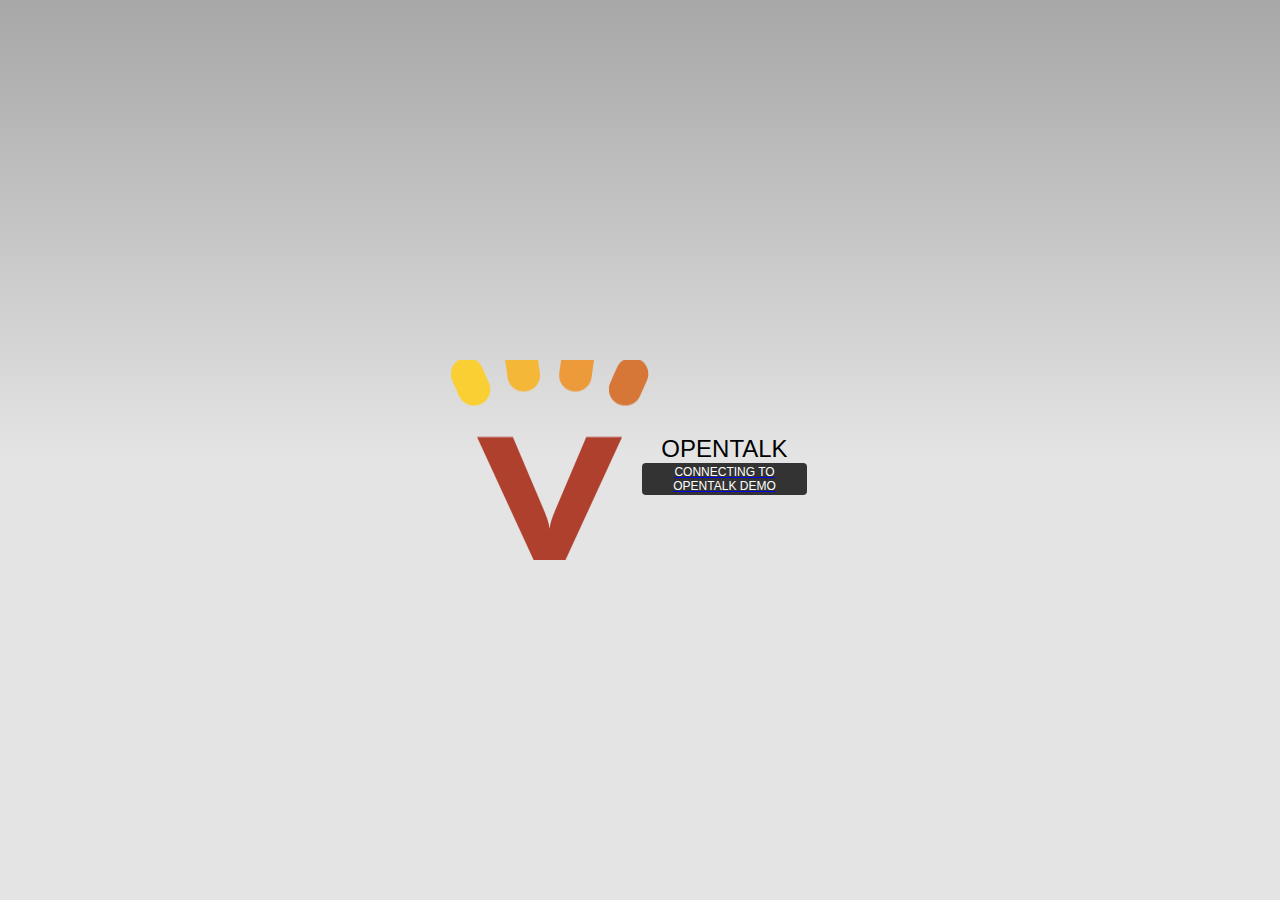
==== www/index.html @ 4252eadc "second page with OT demo on it" ====
<!DOCTYPE html>
<!--
    Licensed to the Apache Software Foundation (ASF) under one
    or more contributor license agreements.  See the NOTICE file
    distributed with this work for additional information
    regarding copyright ownership.  The ASF licenses this file
    to you under the Apache License, Version 2.0 (the
    "License"); you may not use this file except in compliance
    with the License.  You may obtain a copy of the License at

    http://www.apache.org/licenses/LICENSE-2.0

    Unless required by applicable law or agreed to in writing,
    software distributed under the License is distributed on an
    "AS IS" BASIS, WITHOUT WARRANTIES OR CONDITIONS OF ANY
     KIND, either express or implied.  See the License for the
    specific language governing permissions and limitations
    under the License.
-->
<html>
    <head>
        <meta http-equiv="Content-Type" content="text/html; charset=UTF-8" />
        <meta name="format-detection" content="telephone=no" />
        <meta name="viewport" content="user-scalable=no, initial-scale=1, maximum-scale=1, minimum-scale=1, width=device-width, height=device-height, target-densitydpi=device-dpi" />
        <link rel="stylesheet" type="text/css" href="css/index.css" />
        <title>OpenTalk Demo</title>
    </head>
    <body>
        <div class="app">
            <h1>OpenTalk</h1>
	    <a href="demo.html">
		    <div id="deviceready">
			    <p class="status pending blink">Connecting to OpenTalk Demo</p>
			    <p class="status complete blink hide">OpenTalk Demo is Ready</p>
		    </div>
	    </a>
        </div>
        <script type="text/javascript" src="phonegap.js"></script>
        <script type="text/javascript" src="js/index.js"></script>
        <script type="text/javascript">
            app.initialize();
        </script>
    </body>
</html>
---- www/css/index.css ----
/*
 * Licensed to the Apache Software Foundation (ASF) under one
 * or more contributor license agreements.  See the NOTICE file
 * distributed with this work for additional information
 * regarding copyright ownership.  The ASF licenses this file
 * to you under the Apache License, Version 2.0 (the
 * "License"); you may not use this file except in compliance
 * with the License.  You may obtain a copy of the License at
 *
 * http://www.apache.org/licenses/LICENSE-2.0
 *
 * Unless required by applicable law or agreed to in writing,
 * software distributed under the License is distributed on an
 * "AS IS" BASIS, WITHOUT WARRANTIES OR CONDITIONS OF ANY
 * KIND, either express or implied.  See the License for the
 * specific language governing permissions and limitations
 * under the License.
 */
* {
    -webkit-touch-callout: none;                /* prevent callout to copy image, etc when tap to hold */
    -webkit-text-size-adjust: none;             /* prevent webkit from resizing text to fit */
    -webkit-tap-highlight-color: rgba(0,0,0,0); /* make transparent link selection, adjust last value opacity 0 to 1.0 */
    -webkit-user-select: none;                  /* prevent copy paste, to allow, change 'none' to 'text' */
}

body {
    background-color:#E4E4E4;
    background-image:linear-gradient(top, #A7A7A7 0%, #E4E4E4 51%);
    background-image:-webkit-linear-gradient(top, #A7A7A7 0%, #E4E4E4 51%);
    background-image:-ms-linear-gradient(top, #A7A7A7 0%, #E4E4E4 51%);
    background-image:-webkit-gradient(
        linear,
        left top,
        left bottom,
        color-stop(0, #A7A7A7),
        color-stop(0.51, #E4E4E4)
    );
    background-attachment:fixed;
    font-family:'HelveticaNeue-Light', 'HelveticaNeue', Helvetica, Arial, sans-serif;
    font-size:12px;
    height:100%;
    margin:0px;
    padding:0px;
    text-transform:uppercase;
    width:100%;
}

/* Portrait layout (default) */
.app {
    background:url(../img/logo.png) no-repeat center top; /* 170px x 200px */
    position:absolute;             /* position in the center of the screen */
    left:50%;
    top:50%;
    height:50px;                   /* text area height */
    width:225px;                   /* text area width */
    text-align:center;
    padding:250px 0px 0px 0px;     /* image height is 200px (bottom 20px are overlapped with text) */
    margin:-115px 0px 0px -112px;  /* offset vertical: half of image height and text area height */
                                   /* offset horizontal: half of text area width */
}

/* Landscape layout (with min-width) */
@media screen and (min-aspect-ratio: 1/1) and (min-width:400px) {
    .app {
        background-position:left center;
        padding:75px 0px 75px 170px;  /* padding-top + padding-bottom + text area = image height */
        margin:-90px 0px 0px -198px;  /* offset vertical: half of image height */
                                      /* offset horizontal: half of image width and text area width */
    }
}

h1 {
    font-size:24px;
    font-weight:normal;
    margin:0px;
    overflow:visible;
    padding:0px;
    text-align:center;
}

.status {
    background-color:#333333;
    border-radius:4px;
    -webkit-border-radius:4px;
    color:#FFFFFF;
    font-size:12px;
    margin:0px 30px;
    padding:2px 0px;
}

.status.complete {
    background-color:#4B946A;
}

.hide {
    display:none;
}

@keyframes fade {
    from { opacity: 1.0; }
    50% { opacity: 0.4; }
    to { opacity: 1.0; }
}
 
@-webkit-keyframes fade {
    from { opacity: 1.0; }
    50% { opacity: 0.4; }
    to { opacity: 1.0; }
}
 
.blink {
    animation:fade 3000ms infinite;
    -webkit-animation:fade 3000ms infinite;
}
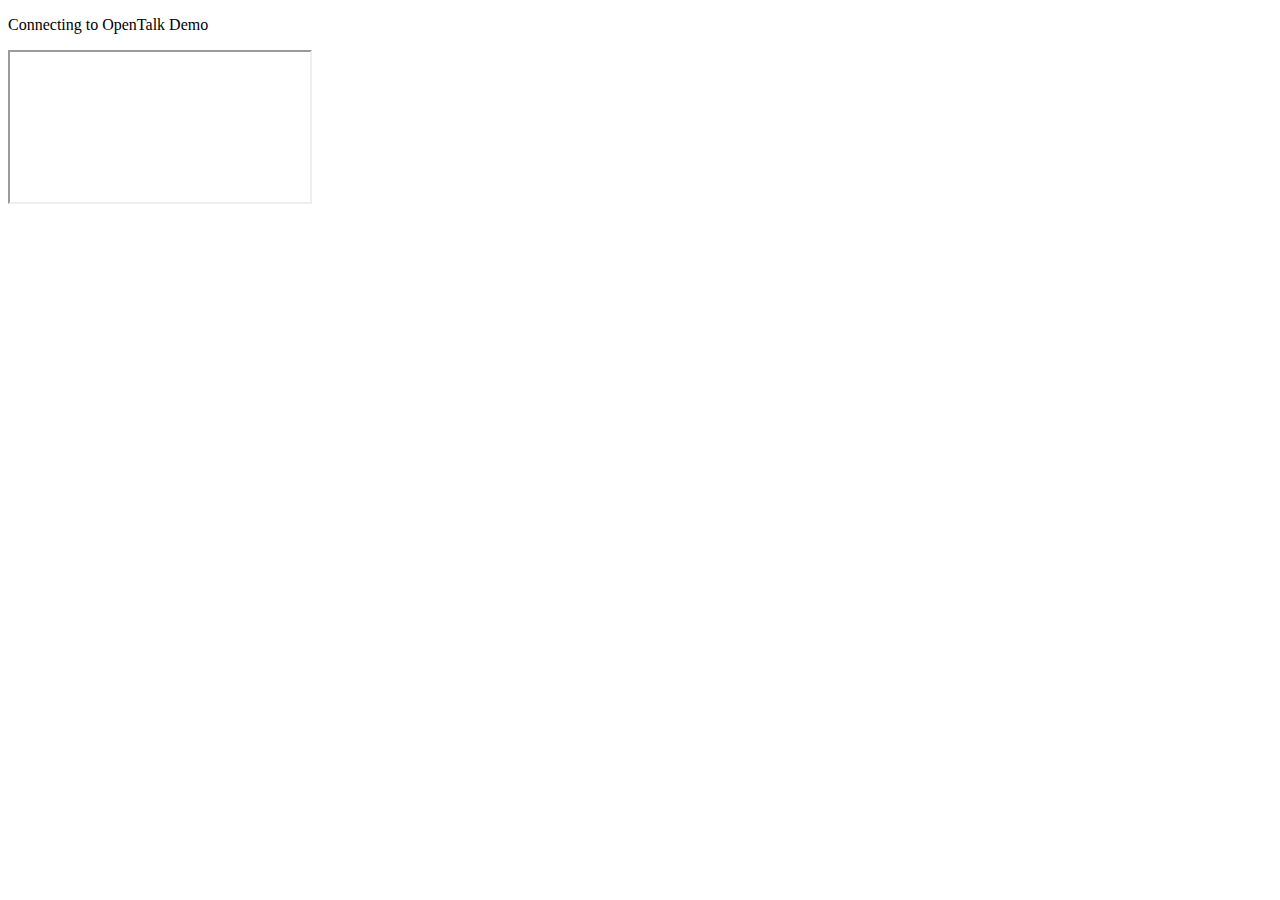
==== commit 9d8a32a8: "some changes were made" ====
--- a/www/index.html
+++ b/www/index.html
@@ -1,44 +1,26 @@
 <!DOCTYPE html>
-<!--
-    Licensed to the Apache Software Foundation (ASF) under one
-    or more contributor license agreements.  See the NOTICE file
-    distributed with this work for additional information
-    regarding copyright ownership.  The ASF licenses this file
-    to you under the Apache License, Version 2.0 (the
-    "License"); you may not use this file except in compliance
-    with the License.  You may obtain a copy of the License at
-
-    http://www.apache.org/licenses/LICENSE-2.0
-
-    Unless required by applicable law or agreed to in writing,
-    software distributed under the License is distributed on an
-    "AS IS" BASIS, WITHOUT WARRANTIES OR CONDITIONS OF ANY
-     KIND, either express or implied.  See the License for the
-    specific language governing permissions and limitations
-    under the License.
--->
-<html>
     <head>
         <meta http-equiv="Content-Type" content="text/html; charset=UTF-8" />
         <meta name="format-detection" content="telephone=no" />
         <meta name="viewport" content="user-scalable=no, initial-scale=1, maximum-scale=1, minimum-scale=1, width=device-width, height=device-height, target-densitydpi=device-dpi" />
-        <link rel="stylesheet" type="text/css" href="css/index.css" />
+        <link rel="stylesheet" type="text/css" href="/Users/gustavomelo/otmobile/www/css/index.css" />
         <title>OpenTalk Demo</title>
     </head>
     <body>
-        <div class="app">
-            <h1>OpenTalk</h1>
-	    <a href="demo.html">
-		    <div id="deviceready">
-			    <p class="status pending blink">Connecting to OpenTalk Demo</p>
-			    <p class="status complete blink hide">OpenTalk Demo is Ready</p>
-		    </div>
-	    </a>
+
+        <div id="ot-loading" class="hide">
+            <p class="status pending blink">Connecting to OpenTalk Demo</p>
         </div>
+
+        <div id="ot-ready" class="">
+            <iframe id="ot-body" class="" src="http://gusmelo.com/otmobile/ot.html#ot-what"></iframe>
+        </div>
+
         <script type="text/javascript" src="phonegap.js"></script>
         <script type="text/javascript" src="js/index.js"></script>
         <script type="text/javascript">
             app.initialize();
         </script>
+
     </body>
 </html>
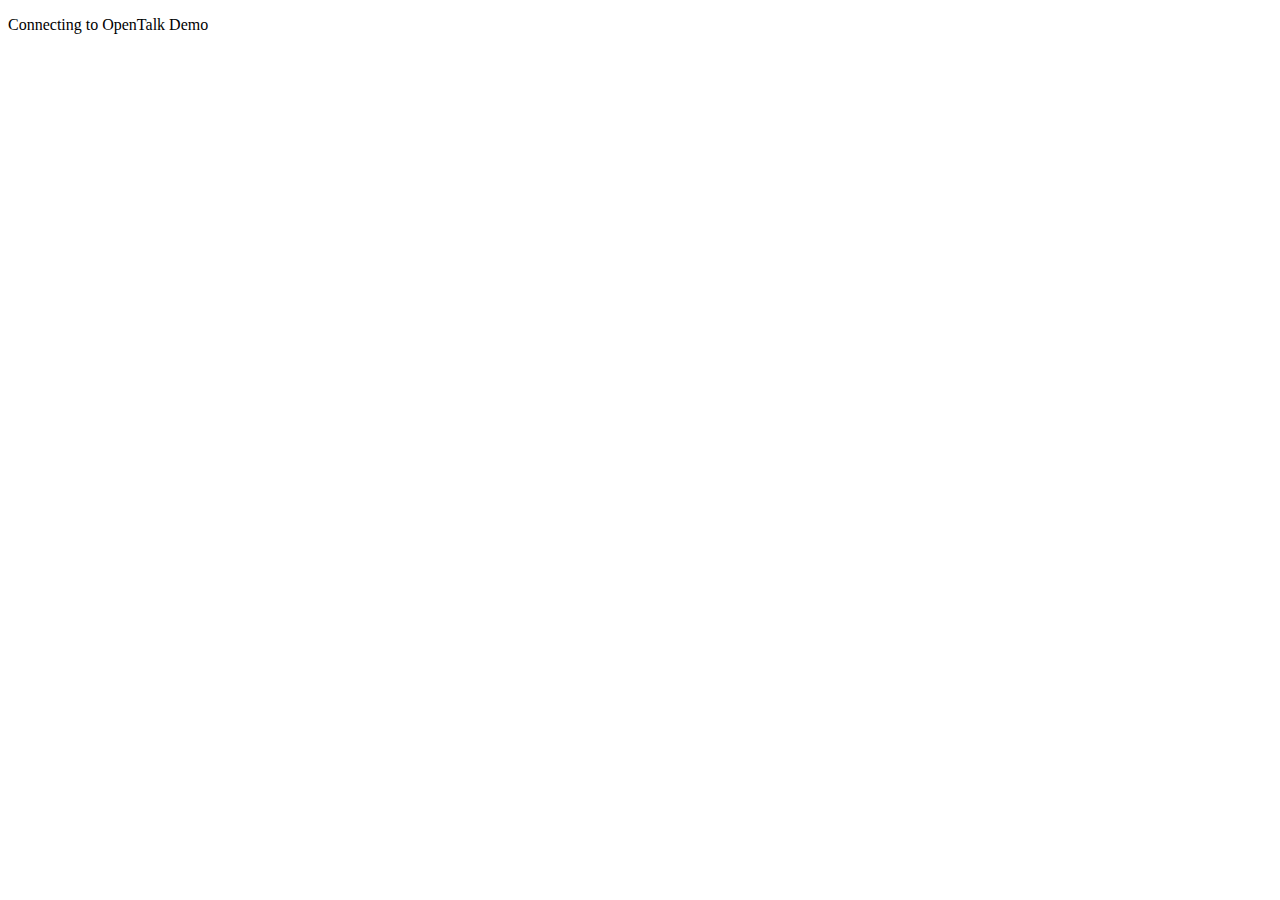
==== commit f5b564d5: "testing out childbrowser.js plugin ... fingers fucking crossed" ====
--- a/www/index.html
+++ b/www/index.html
@@ -13,13 +13,15 @@
         </div>
 
         <div id="ot-ready" class="">
-            <iframe id="ot-body" class="" src="http://gusmelo.com/otmobile/ot.html#ot-what"></iframe>
+<!--            <iframe id="ot-body" class="" src="http://gusmelo.com/otmobile/ot.html#ot-what"></iframe> -->
         </div>
 
         <script type="text/javascript" src="phonegap.js"></script>
+        <script type="text/javascript" charset="utf-8" src="childbrowser.js"></script>
         <script type="text/javascript" src="js/index.js"></script>
         <script type="text/javascript">
             app.initialize();
+            app.buildPage();
         </script>
 
     </body>
